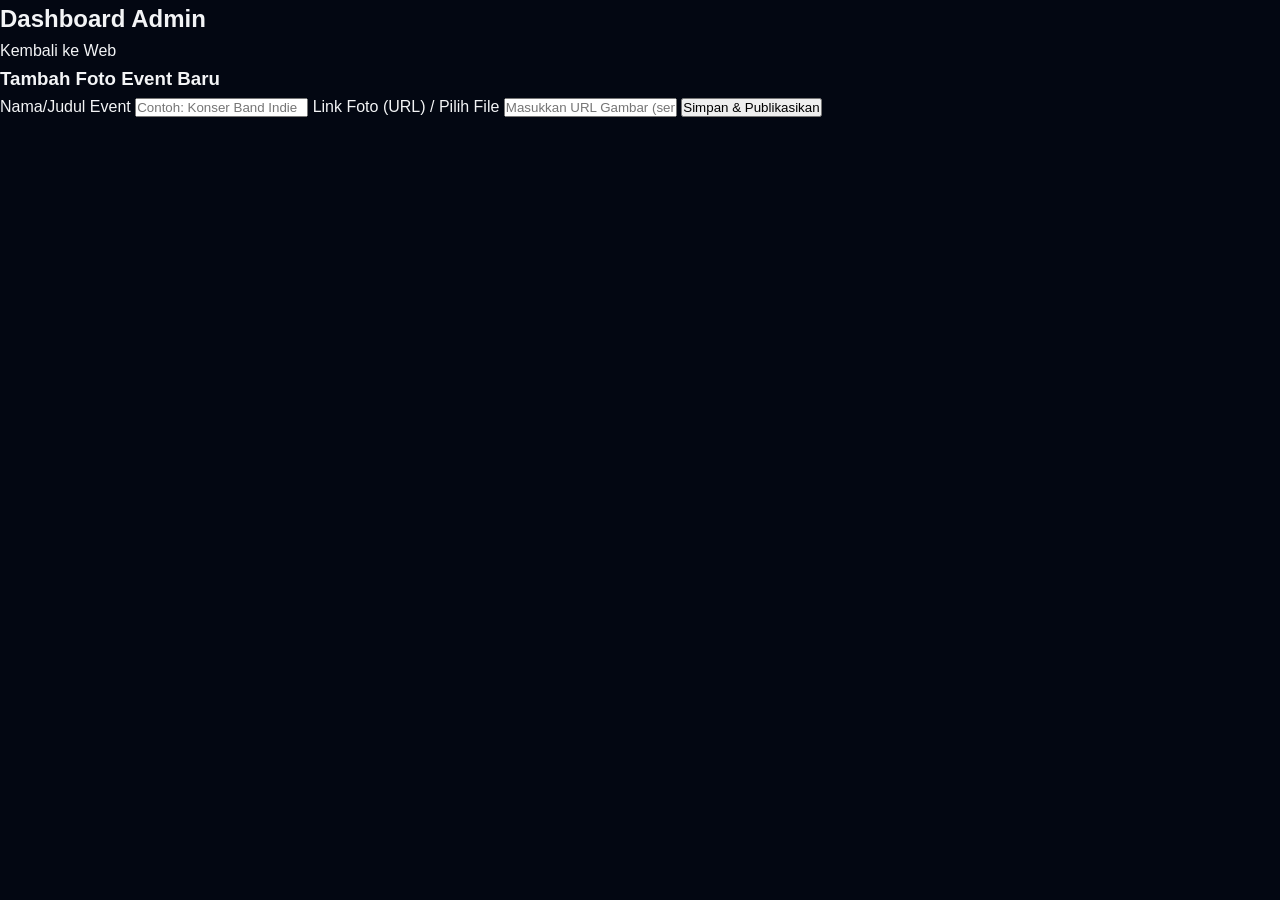
==== dashboard.html @ c24196a7 "Create dashboard.html" ====
<!DOCTYPE html>
<html lang="id">
<head>
    <meta charset="UTF-8">
    <meta name="viewport" content="width=device-width, initial-scale=1.0">
    <title>Dashboard Admin - Upload Event</title>
    <link rel="stylesheet" href="style.css">
</head>
<body class="bg-dash">

    <div class="dashboard-container">
        <header class="dash-header">
            <h2>Dashboard Admin</h2>
            <a href="index.html" class="btn-back">Kembali ke Web</a>
        </header>

        <main class="dash-content">
            <div class="upload-box">
                <h3>Tambah Foto Event Baru</h3>
                <form id="uploadForm">
                    <label>Nama/Judul Event</label>
                    <input type="text" id="eventTitle" placeholder="Contoh: Konser Band Indie" required>

                    <label>Link Foto (URL) / Pilih File</label>
                    <input type="text" id="eventImg" placeholder="Masukkan URL Gambar (sementara)" required>
                    
                    <button type="submit" class="btn-submit">Simpan & Publikasikan</button>
                </form>
            </div>
        </main>
    </div>

    <script>
        // Simulasi logika penyimpanan sementara menggunakan LocalStorage
        document.getElementById('uploadForm').addEventListener('submit', function(e) {
            e.preventDefault();
            
            const title = document.getElementById('eventTitle').value;
            const imgUrl = document.getElementById('eventImg').value;

            // Catatan: Ini hanya simulasi frontend lokal agar Anda paham alurnya.
            alert('Foto "' + title + '" berhasil ditambahkan! (Simulasi)');
            
            // Reset form
            document.getElementById('uploadForm').reset();
        });
    </script>
</body>
</html>
---- style.css ----
/* --- RESET & BASE STYLE --- */
* {
    margin: 0;
    padding: 0;
    box-sizing: border-box;
}

html {
    scroll-behavior: smooth;
    font-family: 'Segoe UI', Tahoma, Geneva, Verdana, sans-serif;
}

body {
    background-color: #030712; /* Gray 950 */
    color: #f3f4f6; /* Gray 100 */
    line-height: 1.6;
}

a {
    text-decoration: none;
    color: inherit;
}

/* --- UTILITIES / REUSABLE LAYOUT --- */
.container {
    max-w-7xl;
    max-width: 1200px;
    margin: 0 auto;
    padding: 0 20px;
}

.text-center {
    text-align: center;
}

.max-w-md {
    max-width: 768px;
    margin: 0 auto;
}

.grid-2 {
    display: grid;
    grid-template-columns: repeat(auto-fit, minmax(300px, 1fr));
    gap: 48px;
    align-items: center;
}

.grid-3 {
    display: grid;
    grid-template-columns: repeat(auto-fit, minmax(300px, 1fr));
    gap: 32px;
}

.section-subtitle {
    font-weight: bold;
    text-transform: uppercase;
    letter-spacing: 2px;
    font-size: 14px;
    display: block;
    margin-bottom: 8px;
}

.about .section-subtitle, .portfolio .section-subtitle { color: #a855f7; }
.services .section-subtitle, .contact .section-subtitle { color: #3b82f6; }

.section-title {
    font-size: 36px;
    font-weight: 800;
    margin-bottom: 24px;
}

/* Color Accents */
.icon-blue, .num-blue, .tag-blue { color: #3b82f6; }
.icon-purple, .num-purple, .tag-purple { color: #a855f7; }

/* --- NAVBAR --- */
.navbar {
    position: fixed;
    width: 100%;
    top: 0;
    z-index: 100;
    background-color: rgba(3, 7, 18, 0.8);
    backdrop-filter: blur(12px);
    border-b: 1px solid #1f2937;
    border-bottom: 1px solid #1f2937;
}

.nav-container {
    max-width: 1200px;
    margin: 0 auto;
    padding: 0 20px;
    height: 80px;
    display: flex;
    justify-content: space-between;
    align-items: center;
}

.logo {
    font-size: 24px;
    font-weight: 900;
    letter-spacing: 1px;
    color: #3b82f6;
}

.logo span {
    color: #ffffff;
}

.nav-links {
    display: flex;
    align-items: center;
    gap: 32px;
    font-weight: 500;
}

.nav-links a:hover {
    color: #3b82f6;
    transition: color 0.3s;
}

.btn-nav {
    background-color: #2563eb;
    padding: 10px 20px;
    border-radius: 6px;
    color: #fff !important;
    transition: background 0.3s;
}

.btn-nav:hover {
    background-color: #1d4ed8;
}

/* --- HERO SECTION --- */
.hero {
    position: relative;
    height: h-screen;
    height: 100vh;
    display: flex;
    align-items: center;
    justify-content: center;
    background-image: url('https://images.unsplash.com/photo-1516450360452-9312f5e86fc7?auto=format&fit=crop&q=80&w=1920');
    background-size: cover;
    background-position: center;
    text-align: center;
}

.hero-overlay {
    position: absolute;
    inset: 0;
    background: linear-gradient(to top, #030712, rgba(0,0,0,0.6));
}

.hero-content {
    position: relative;
    z-index: 10;
    padding: 0 20px;
    max-width: 800px;
}

.hero-subtitle {
    color: #3b82f6;
    font-weight: bold;
    text-transform: uppercase;
    letter-spacing: 2px;
}

.hero-title {
    font-size: 56px;
    font-weight: 900;
    margin-top: 12px;
    line-height: 1.2;
}

.neon-blue {
    color: #3b82f6;
    text-shadow: 0 0 15px rgba(59, 130, 246, 0.6);
}

.neon-purple {
    color: #a855f7;
    text-shadow: 0 0 15px rgba(168, 85, 247, 0.6);
}

.hero-description {
    margin-top: 24px;
    font-size: 20px;
    color: #d1d5db;
}

.hero-buttons {
    margin-top: 40px;
    display: flex;
    justify-content: center;
    gap: 16px;
}

.btn {
    padding: 14px 32px;
    border-radius: 50px;
    font-weight: 600;
    font-size: 18px;
    transition: all 0.3s;
}

.btn-primary {
    background-color: #2563eb;
    color: white;
}

.btn-primary:hover {
    background-color: #1d4ed8;
    transform: translateY(-2px);
}

.btn-secondary {
    border: 1px solid #4b5563;
    color: white;
}

.btn-secondary:hover {
    border-color: white;
}

/* --- ABOUT SECTION --- */
.about {
    padding: 96px 0;
    background-color: #111827; /* Gray 900 */
}

.about-text p {
    color: #9ca3af;
    margin-bottom: 16px;
}

.feature-card {
    background-color: #030712;
    padding: 32px;
    border-radius: 16px;
    border: 1px solid #1f2937;
    text-align: center;
    margin-bottom: 16px;
}

.feature-card i {
    font-size: 40px;
    margin-bottom: 16px;
}

.feature-card h3 {
    margin-bottom: 8px;
}

.feature-card p {
    font-size: 14px;
    color: #6b7280;
}

/* --- SERVICES SECTION --- */
.services {
    padding: 96px 0;
}

.services .text-center {
    margin-bottom: 64px;
}

.service-card {
    background-color: #111827;
    border: 1px solid #1f2937;
    padding: 32px;
    border-radius: 24px;
    transition: all 0.3s;
}

.service-card:hover {
    transform: translateY(-5px);
}

.service-card.border-blue:hover { border-color: #3b82f6; }
.service-card.border-purple:hover { border-color: #a855f7; }

.service-number {
    font-size: 20px;
    font-weight: bold;
    width: 48px;
    height: 48px;
    background-color: rgba(255,255,255,0.05);
    display: flex;
    align-items: center;
    justify-content: center;
    border-radius: 8px;
    margin-bottom: 24px;
}

.service-card h3 {
    font-size: 24px;
    margin-bottom: 16px;
}

.service-card p {
    color: #9ca3af;
    font-size: 14px;
    margin-bottom: 24px;
}

.service-list {
    list-style: none;
    font-size: 13px;
    color: #6b7280;
}

.service-list li {
    margin-bottom: 8px;
}

/* --- PORTFOLIO SECTION --- */
.portfolio {
    padding: 96px 0;
    background-color: #111827;
}

.portfolio .text-center {
    margin-bottom: 64px;
}

.portfolio-item {
    position: relative;
    border-radius: 16px;
    overflow: hidden;
    height: 256px;
    background-color: #030712;
}

.portfolio-item img {
    width: 100%;
    height: 100%;
    object-fit: cover;
    opacity: 0.7;
    transition: all 0.5s;
}

.portfolio-overlay {
    position: absolute;
    inset: 0;
    background: linear-gradient(to top, rgba(0,0,0,0.9), transparent);
    padding: 24px;
    display: flex;
    flex-direction: column;
    justify-content: flex-end;
    opacity: 0;
    transition: all 0.3s;
}

.portfolio-item:hover img {
    transform: scale(1.1);
}

.portfolio-item:hover .portfolio-overlay {
    opacity: 1;
}

/* --- CONTACT SECTION --- */
.contact {
    padding: 96px 0;
}

.contact-desc {
    color: #9ca3af;
    margin-bottom: 48px;
}

.btn-whatsapp {
    display: inline-flex;
    align-items: center;
    gap: 12px;
    background-color: #16a34a;
    color: white;
    font-size: 20px;
    font-weight: bold;
    padding: 16px 32px;
    border-radius: 50px;
    box-shadow: 0 10px 20px rgba(22, 163, 74, 0.2);
    transition: all 0.3s;
}

.btn-whatsapp:hover {
    background-color: #15803d;
    transform: scale(1.05);
}

.contact-info {
    margin-top: 64px;
    color: #6b7280;
    font-size: 14px;
}

/* --- FOOTER --- */
.footer {
    border-top: 1px solid #111827;
    padding: 32px 0;
    text-align: center;
    color: #4b5563;
    font-size: 14px;
}

/* --- RESPONSIVE DESIGN (HP) --- */
@media (max-width: 768px) {
    .nav-links { display: none; } /* Sembunyikan menu di mobile demi kesederhanaan */
    .hero-title { font-size: 36px; }
    .hero-description { font-size: 16px; }
    .hero-buttons { flex-direction: column; }
    .section-title { font-size: 28px; }
}
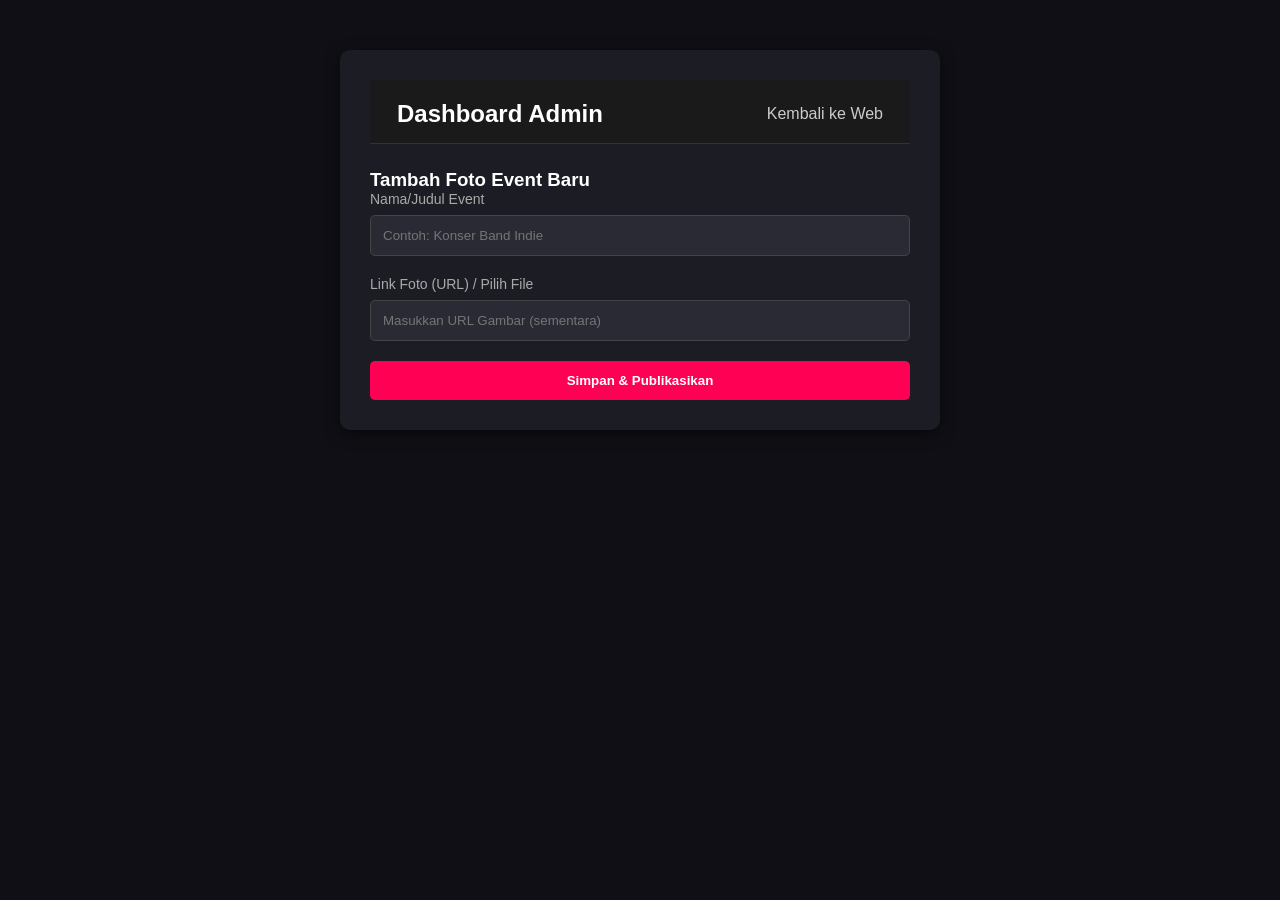
==== commit 69461050: "commit" ====
--- a/dashboard.html
+++ b/dashboard.html
@@ -30,19 +30,35 @@
         </main>
     </div>
 
-    <script>
-        // Simulasi logika penyimpanan sementara menggunakan LocalStorage
-        document.getElementById('uploadForm').addEventListener('submit', function(e) {
-            e.preventDefault();
+   <script>
+        const uploadForm = document.getElementById('uploadForm');
+
+        uploadForm.addEventListener('submit', function(e) {
+            e.preventDefault(); // Mencegah halaman refresh saat submit
             
             const title = document.getElementById('eventTitle').value;
             const imgUrl = document.getElementById('eventImg').value;
 
-            // Catatan: Ini hanya simulasi frontend lokal agar Anda paham alurnya.
-            alert('Foto "' + title + '" berhasil ditambahkan! (Simulasi)');
+            // 1. Ambil data lama dari LocalStorage (jika ada), jika belum ada buat array kosong
+            let currentEvents = localStorage.getItem('eventGallery');
+            if (currentEvents) {
+                currentEvents = JSON.parse(currentEvents);
+            } else {
+                currentEvents = [];
+            }
+
+            // 2. Tambahkan data event baru ke dalam array
+            currentEvents.push({
+                title: title,
+                img: imgUrl
+            });
+
+            // 3. Simpan kembali array yang diperbarui ke LocalStorage
+            localStorage.setItem('eventGallery', JSON.stringify(currentEvents));
             
-            // Reset form
-            document.getElementById('uploadForm').reset();
+            // 4. Beri notifikasi sukses dan reset form
+            alert('Foto event "' + title + '" berhasil diterbitkan ke halaman utama!');
+            uploadForm.reset();
         });
     </script>
 </body>
--- a/style.css
+++ b/style.css
@@ -1,413 +1,289 @@
-/* --- RESET & BASE STYLE --- */
+/* Reset & Base Styling */
 * {
     margin: 0;
     padding: 0;
     box-sizing: border-box;
-}
-
-html {
+    font-family: 'Segoe UI', Tahoma, Geneva, Verdana, sans-serif;
+}
+body {
+    background-color: #121212;
+    color: #ffffff;
     scroll-behavior: smooth;
-    font-family: 'Segoe UI', Tahoma, Geneva, Verdana, sans-serif;
-}
-
-body {
-    background-color: #030712; /* Gray 950 */
-    color: #f3f4f6; /* Gray 100 */
-    line-height: 1.6;
-}
-
-a {
-    text-decoration: none;
-    color: inherit;
-}
-
-/* --- UTILITIES / REUSABLE LAYOUT --- */
-.container {
-    max-w-7xl;
+}
+
+/* Navbar */
+header {
+    display: flex;
+    justify-content: space-between;
+    align-items: center;
+    padding: 20px 5%;
+    background: #1a1a1a;
+    border-bottom: 2px solid #ff0055;
+    position: sticky;
+    top: 0;
+    z-index: 100;
+}
+.logo {
+    font-size: 24px;
+    font-weight: bold;
+    color: #ff0055;
+}
+nav a {
+    color: #fff;
+    text-decoration: none;
+    margin-left: 20px;
+    transition: 0.3s;
+}
+nav a:hover {
+    color: #ff0055;
+}
+.btn-dash {
+    background: #ff0055;
+    padding: 8px 15px;
+    border-radius: 5px;
+}
+
+/* Hero Section */
+.hero {
+    height: 60vh;
+    background: linear-gradient(rgba(0,0,0,0.7), rgba(0,0,0,0.7)), url('https://images.unsplash.com/photo-1470225620780-dba8ba36b745?q=80&w=1200') no-repeat center center/cover;
+    display: flex;
+    justify-content: center;
+    align-items: center;
+    text-align: center;
+    padding: 0 20px;
+}
+.hero-text h1 {
+    font-size: 45px;
+    margin-bottom: 10px;
+}
+.hero-text p {
+    font-size: 18px;
+    margin-bottom: 20px;
+    color: #ccc;
+}
+.cta-btn {
+    background: transparent;
+    color: #ff0055;
+    border: 2px solid #ff0055;
+    padding: 10px 25px;
+    text-decoration: none;
+    font-weight: bold;
+    border-radius: 5px;
+    transition: 0.3s;
+}
+.cta-btn:hover {
+    background: #ff0055;
+    color: #fff;
+}
+
+/* Services */
+.services {
+    padding: 60px 5%;
+    text-align: center;
+    background: #181818;
+}
+.services h2, .gallery h2 {
+    margin-bottom: 40px;
+    font-size: 32px;
+    border-bottom: 3px solid #ff0055;
+    display: inline-block;
+    padding-bottom: 10px;
+}
+.card-container {
+    display: flex;
+    gap: 20px;
+    justify-content: center;
+    flex-wrap: wrap;
+}
+.card {
+    background: #222;
+    padding: 30px;
+    border-radius: 8px;
+    width: 300px;
+    border-top: 4px solid #ff0055;
+}
+
+/* Gallery */
+.gallery {
+    padding: 60px 5%;
+    text-align: center;
+}
+.gallery-grid {
+    display: grid;
+    grid-template-columns: repeat(auto-fit, minmax(280px, 1fr));
+    gap: 20px;
+}
+.gallery-item {
+    background: #222;
+    padding: 10px;
+    border-radius: 8px;
+}
+.gallery-item img {
+    width: 100%;
+    height: 200px;
+    object-fit: cover;
+    border-radius: 5px;
+}
+.gallery-item p {
+    margin-top: 10px;
+    font-weight: bold;
+}
+
+/* Footer */
+/* --- Pembaruan Style Footer --- */
+footer {
+    background: #16161a;
+    padding: 50px 5% 20px 5%;
+    border-top: 3px solid #ff0055;
+    color: #fff;
+}
+
+.footer-container {
+    display: flex;
+    justify-content: space-between;
+    flex-wrap: wrap;
+    gap: 40px;
     max-width: 1200px;
     margin: 0 auto;
-    padding: 0 20px;
-}
-
-.text-center {
-    text-align: center;
-}
-
-.max-w-md {
-    max-width: 768px;
-    margin: 0 auto;
-}
-
-.grid-2 {
-    display: grid;
-    grid-template-columns: repeat(auto-fit, minmax(300px, 1fr));
-    gap: 48px;
-    align-items: center;
-}
-
-.grid-3 {
-    display: grid;
-    grid-template-columns: repeat(auto-fit, minmax(300px, 1fr));
-    gap: 32px;
-}
-
-.section-subtitle {
-    font-weight: bold;
-    text-transform: uppercase;
-    letter-spacing: 2px;
+}
+
+.footer-section {
+    flex: 1;
+    min-width: 280px;
+}
+
+.footer-section h3 {
+    font-size: 20px;
+    color: #ff0055;
+    margin-bottom: 15px;
+}
+
+.footer-section p {
+    color: #aaa;
     font-size: 14px;
-    display: block;
+    line-height: 1.6;
+    margin-bottom: 20px;
+}
+
+/* Tombol WhatsApp */
+.wa-btn {
+    display: inline-block;
+    background: #25D366;
+    color: #fff;
+    padding: 12px 20px;
+    text-decoration: none;
+    font-weight: bold;
+    border-radius: 5px;
+    transition: 0.3s;
+    font-size: 15px;
+}
+
+.wa-btn:hover {
+    background: #20ba5a;
+    box-shadow: 0 4px 15px rgba(37, 211, 102, 0.4);
+}
+
+/* Ikon Media Sosial */
+.social-icons {
+    display: flex;
+    gap: 15px;
+}
+
+.social-icons a {
+    color: #fff;
+    background: #2a2a35;
+    width: 45px;
+    height: 45px;
+    display: flex;
+    justify-content: center;
+    align-items: center;
+    border-radius: 50%;
+    font-size: 20px;
+    text-decoration: none;
+    transition: 0.3s;
+}
+
+.social-icons a:hover {
+    background: #ff0055;
+    transform: translateY(-5px);
+}
+
+/* Hak Cipta Bawah */
+.footer-bottom {
+    text-align: center;
+    margin-top: 40px;
+    padding-top: 20px;
+    border-top: 1px solid #2a2a35;
+    font-size: 13px;
+    color: #666;
+}
+
+/* Dashboard Khusus */
+.bg-dash {
+    background: #0f0f15;
+}
+.dashboard-container {
+    max-width: 600px;
+    margin: 50px auto;
+    background: #1c1c24;
+    padding: 30px;
+    border-radius: 10px;
+    box-shadow: 0 4px 15px rgba(0,0,0,0.5);
+}
+.dash-header {
+    display: flex;
+    justify-content: space-between;
+    align-items: center;
+    border-bottom: 1px solid #333;
+    padding-bottom: 15px;
+    margin-bottom: 25px;
+}
+.btn-back {
+    color: #ccc;
+    text-decoration: none;
+}
+.upload-box form {
+    display: flex;
+    flex-direction: column;
+}
+.upload-box label {
     margin-bottom: 8px;
-}
-
-.about .section-subtitle, .portfolio .section-subtitle { color: #a855f7; }
-.services .section-subtitle, .contact .section-subtitle { color: #3b82f6; }
-
-.section-title {
-    font-size: 36px;
-    font-weight: 800;
-    margin-bottom: 24px;
-}
-
-/* Color Accents */
-.icon-blue, .num-blue, .tag-blue { color: #3b82f6; }
-.icon-purple, .num-purple, .tag-purple { color: #a855f7; }
-
-/* --- NAVBAR --- */
-.navbar {
-    position: fixed;
-    width: 100%;
-    top: 0;
-    z-index: 100;
-    background-color: rgba(3, 7, 18, 0.8);
-    backdrop-filter: blur(12px);
-    border-b: 1px solid #1f2937;
-    border-bottom: 1px solid #1f2937;
-}
-
-.nav-container {
-    max-width: 1200px;
-    margin: 0 auto;
-    padding: 0 20px;
-    height: 80px;
-    display: flex;
-    justify-content: space-between;
-    align-items: center;
-}
-
-.logo {
-    font-size: 24px;
-    font-weight: 900;
-    letter-spacing: 1px;
-    color: #3b82f6;
-}
-
-.logo span {
-    color: #ffffff;
-}
-
-.nav-links {
-    display: flex;
-    align-items: center;
-    gap: 32px;
+    font-size: 14px;
+    color: #aaa;
+}
+.upload-box input {
+    padding: 12px;
+    background: #2a2a35;
+    border: 1px solid #444;
+    color: #fff;
+    border-radius: 5px;
+    margin-bottom: 20px;
+}
+.btn-submit {
+    background: #ff0055;
+    color: white;
+    border: none;
+    padding: 12px;
+    font-weight: bold;
+    border-radius: 5px;
+    cursor: pointer;
+}
+/* Style untuk Section Statistik */
+.stats-section {
+    display: flex;
+    justify-content: space-around;
+    align-items: center;
+    padding: 40px 5%;
+    background: #ff0055;
+    color: white;
+    text-align: center;
+}
+.stat-box h2 {
+    font-size: 40px;
+    margin-bottom: 5px;
+}
+.stat-box p {
+    font-size: 16px;
     font-weight: 500;
-}
-
-.nav-links a:hover {
-    color: #3b82f6;
-    transition: color 0.3s;
-}
-
-.btn-nav {
-    background-color: #2563eb;
-    padding: 10px 20px;
-    border-radius: 6px;
-    color: #fff !important;
-    transition: background 0.3s;
-}
-
-.btn-nav:hover {
-    background-color: #1d4ed8;
-}
-
-/* --- HERO SECTION --- */
-.hero {
-    position: relative;
-    height: h-screen;
-    height: 100vh;
-    display: flex;
-    align-items: center;
-    justify-content: center;
-    background-image: url('https://images.unsplash.com/photo-1516450360452-9312f5e86fc7?auto=format&fit=crop&q=80&w=1920');
-    background-size: cover;
-    background-position: center;
-    text-align: center;
-}
-
-.hero-overlay {
-    position: absolute;
-    inset: 0;
-    background: linear-gradient(to top, #030712, rgba(0,0,0,0.6));
-}
-
-.hero-content {
-    position: relative;
-    z-index: 10;
-    padding: 0 20px;
-    max-width: 800px;
-}
-
-.hero-subtitle {
-    color: #3b82f6;
-    font-weight: bold;
-    text-transform: uppercase;
-    letter-spacing: 2px;
-}
-
-.hero-title {
-    font-size: 56px;
-    font-weight: 900;
-    margin-top: 12px;
-    line-height: 1.2;
-}
-
-.neon-blue {
-    color: #3b82f6;
-    text-shadow: 0 0 15px rgba(59, 130, 246, 0.6);
-}
-
-.neon-purple {
-    color: #a855f7;
-    text-shadow: 0 0 15px rgba(168, 85, 247, 0.6);
-}
-
-.hero-description {
-    margin-top: 24px;
-    font-size: 20px;
-    color: #d1d5db;
-}
-
-.hero-buttons {
-    margin-top: 40px;
-    display: flex;
-    justify-content: center;
-    gap: 16px;
-}
-
-.btn {
-    padding: 14px 32px;
-    border-radius: 50px;
-    font-weight: 600;
-    font-size: 18px;
-    transition: all 0.3s;
-}
-
-.btn-primary {
-    background-color: #2563eb;
-    color: white;
-}
-
-.btn-primary:hover {
-    background-color: #1d4ed8;
-    transform: translateY(-2px);
-}
-
-.btn-secondary {
-    border: 1px solid #4b5563;
-    color: white;
-}
-
-.btn-secondary:hover {
-    border-color: white;
-}
-
-/* --- ABOUT SECTION --- */
-.about {
-    padding: 96px 0;
-    background-color: #111827; /* Gray 900 */
-}
-
-.about-text p {
-    color: #9ca3af;
-    margin-bottom: 16px;
-}
-
-.feature-card {
-    background-color: #030712;
-    padding: 32px;
-    border-radius: 16px;
-    border: 1px solid #1f2937;
-    text-align: center;
-    margin-bottom: 16px;
-}
-
-.feature-card i {
-    font-size: 40px;
-    margin-bottom: 16px;
-}
-
-.feature-card h3 {
-    margin-bottom: 8px;
-}
-
-.feature-card p {
-    font-size: 14px;
-    color: #6b7280;
-}
-
-/* --- SERVICES SECTION --- */
-.services {
-    padding: 96px 0;
-}
-
-.services .text-center {
-    margin-bottom: 64px;
-}
-
-.service-card {
-    background-color: #111827;
-    border: 1px solid #1f2937;
-    padding: 32px;
-    border-radius: 24px;
-    transition: all 0.3s;
-}
-
-.service-card:hover {
-    transform: translateY(-5px);
-}
-
-.service-card.border-blue:hover { border-color: #3b82f6; }
-.service-card.border-purple:hover { border-color: #a855f7; }
-
-.service-number {
-    font-size: 20px;
-    font-weight: bold;
-    width: 48px;
-    height: 48px;
-    background-color: rgba(255,255,255,0.05);
-    display: flex;
-    align-items: center;
-    justify-content: center;
-    border-radius: 8px;
-    margin-bottom: 24px;
-}
-
-.service-card h3 {
-    font-size: 24px;
-    margin-bottom: 16px;
-}
-
-.service-card p {
-    color: #9ca3af;
-    font-size: 14px;
-    margin-bottom: 24px;
-}
-
-.service-list {
-    list-style: none;
-    font-size: 13px;
-    color: #6b7280;
-}
-
-.service-list li {
-    margin-bottom: 8px;
-}
-
-/* --- PORTFOLIO SECTION --- */
-.portfolio {
-    padding: 96px 0;
-    background-color: #111827;
-}
-
-.portfolio .text-center {
-    margin-bottom: 64px;
-}
-
-.portfolio-item {
-    position: relative;
-    border-radius: 16px;
-    overflow: hidden;
-    height: 256px;
-    background-color: #030712;
-}
-
-.portfolio-item img {
-    width: 100%;
-    height: 100%;
-    object-fit: cover;
-    opacity: 0.7;
-    transition: all 0.5s;
-}
-
-.portfolio-overlay {
-    position: absolute;
-    inset: 0;
-    background: linear-gradient(to top, rgba(0,0,0,0.9), transparent);
-    padding: 24px;
-    display: flex;
-    flex-direction: column;
-    justify-content: flex-end;
-    opacity: 0;
-    transition: all 0.3s;
-}
-
-.portfolio-item:hover img {
-    transform: scale(1.1);
-}
-
-.portfolio-item:hover .portfolio-overlay {
-    opacity: 1;
-}
-
-/* --- CONTACT SECTION --- */
-.contact {
-    padding: 96px 0;
-}
-
-.contact-desc {
-    color: #9ca3af;
-    margin-bottom: 48px;
-}
-
-.btn-whatsapp {
-    display: inline-flex;
-    align-items: center;
-    gap: 12px;
-    background-color: #16a34a;
-    color: white;
-    font-size: 20px;
-    font-weight: bold;
-    padding: 16px 32px;
-    border-radius: 50px;
-    box-shadow: 0 10px 20px rgba(22, 163, 74, 0.2);
-    transition: all 0.3s;
-}
-
-.btn-whatsapp:hover {
-    background-color: #15803d;
-    transform: scale(1.05);
-}
-
-.contact-info {
-    margin-top: 64px;
-    color: #6b7280;
-    font-size: 14px;
-}
-
-/* --- FOOTER --- */
-.footer {
-    border-top: 1px solid #111827;
-    padding: 32px 0;
-    text-align: center;
-    color: #4b5563;
-    font-size: 14px;
-}
-
-/* --- RESPONSIVE DESIGN (HP) --- */
-@media (max-width: 768px) {
-    .nav-links { display: none; } /* Sembunyikan menu di mobile demi kesederhanaan */
-    .hero-title { font-size: 36px; }
-    .hero-description { font-size: 16px; }
-    .hero-buttons { flex-direction: column; }
-    .section-title { font-size: 28px; }
 }
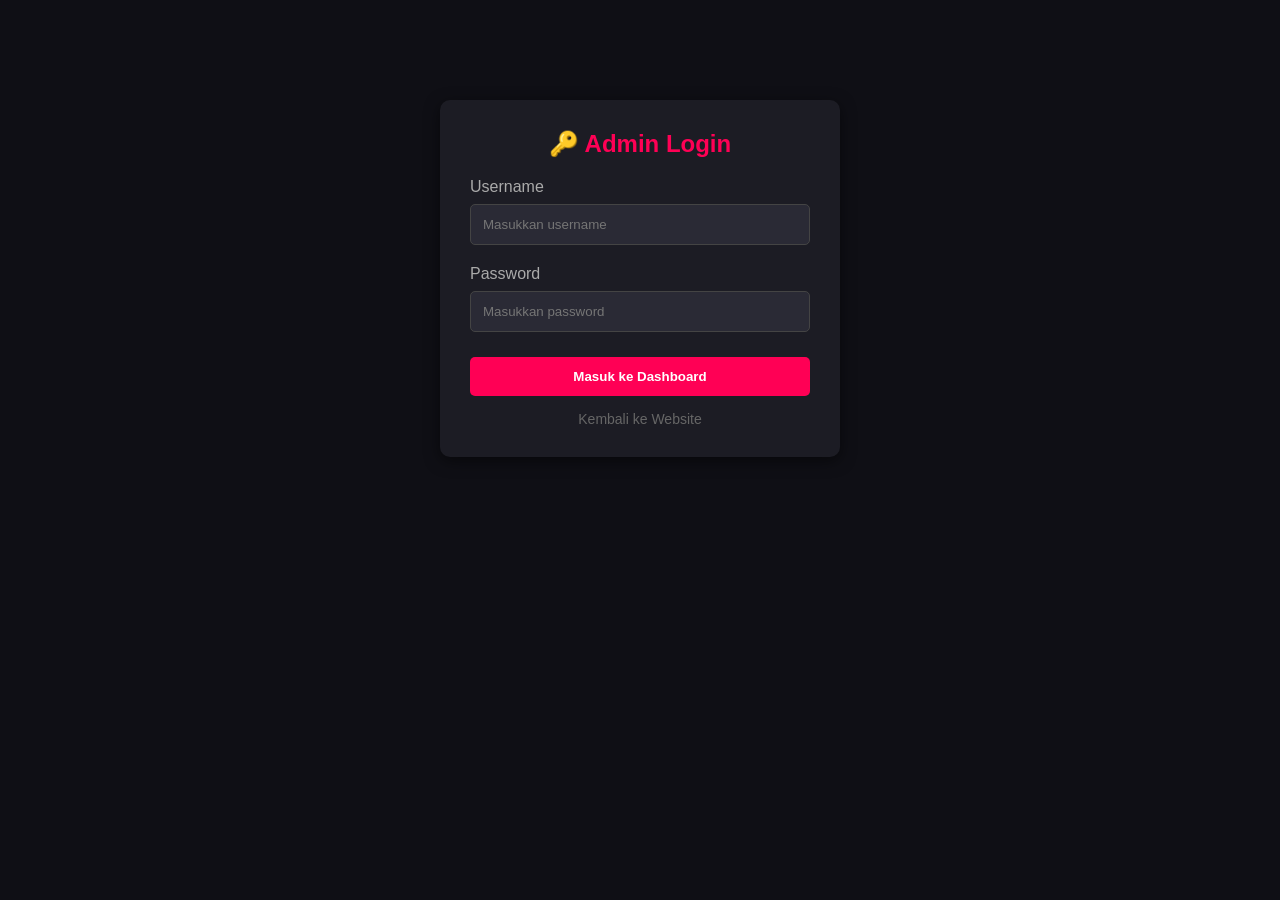
==== commit 6a397123: "commit" ====
--- a/dashboard.html
+++ b/dashboard.html
@@ -5,13 +5,37 @@
     <meta name="viewport" content="width=device-width, initial-scale=1.0">
     <title>Dashboard Admin - Upload Event</title>
     <link rel="stylesheet" href="style.css">
+
+    <link rel="preconnect" href="https://fonts.googleapis.com">
+    <link rel="preconnect" href="https://fonts.gstatic.com" crossorigin>
+    <link href="https://fonts.googleapis.com/css2?family=Orbitron:wght@700&display=swap" rel="stylesheet">
 </head>
 <body class="bg-dash">
 
-    <div class="dashboard-container">
+    <div id="loginContainer" class="dashboard-container" style="max-width: 400px; margin-top: 100px;">
+        <h2 style="text-align: center; margin-bottom: 20px; color: #ff0055;">🔑 Admin Login</h2>
+        <form id="loginForm" style="display: flex; flex-direction: column;">
+            <label style="margin-bottom: 8px; color: #aaa;">Username</label>
+            <input type="text" id="username" placeholder="Masukkan username" style="padding: 12px; background: #2a2a35; border: 1px solid #444; color: #fff; border-radius: 5px; margin-bottom: 20px;" required>
+
+            <label style="margin-bottom: 8px; color: #aaa;">Password</label>
+            <input type="password" id="password" placeholder="Masukkan password" style="padding: 12px; background: #2a2a35; border: 1px solid #444; color: #fff; border-radius: 5px; margin-bottom: 25px;" required>
+
+            <button type="submit" class="btn-submit">Masuk ke Dashboard</button>
+            <a href="index.html" style="text-align: center; color: #666; margin-top: 15px; text-decoration: none; font-size: 14px;">Kembali ke Website</a>
+        </form>
+    </div>
+
+    <div id="mainDashboard" class="dashboard-container" style="max-width: 800px; display: none;">
         <header class="dash-header">
-            <h2>Dashboard Admin</h2>
-            <a href="index.html" class="btn-back">Kembali ke Web</a>
+            <div>
+                <h2>Dashboard Admin</h2>
+                <small style="color: #666;">Login sebagai: <span id="userDisplay" style="color: #ff0055; font-weight: bold;"></span></small>
+            </div>
+            <div>
+                <button id="btnLogout" style="background: #444; color: #fff; border: none; padding: 6px 12px; border-radius: 4px; cursor: pointer; margin-right: 10px;">Logout</button>
+                <a href="index.html" class="btn-back">Kembali ke Web</a>
+            </div>
         </header>
 
         <main class="dash-content">
@@ -21,45 +45,144 @@
                     <label>Nama/Judul Event</label>
                     <input type="text" id="eventTitle" placeholder="Contoh: Konser Band Indie" required>
 
-                    <label>Link Foto (URL) / Pilih File</label>
-                    <input type="text" id="eventImg" placeholder="Masukkan URL Gambar (sementara)" required>
+                    <label>Link Foto (URL)</label>
+                    <input type="text" id="eventImg" placeholder="Masukkan URL Gambar" required>
                     
                     <button type="submit" class="btn-submit">Simpan & Publikasikan</button>
                 </form>
             </div>
+
+            <div class="manage-box" style="margin-top: 40px;">
+                <h3>Daftar Foto Galeri Saat Ini</h3>
+                <table id="crudTable" style="width: 100%; border-collapse: collapse; margin-top: 15px; color: #fff; text-align: left;">
+                    <thead>
+                        <tr style="border-bottom: 2px solid #ff0055; background: #2a2a35;">
+                            <th style="padding: 10px;">Preview</th>
+                            <th style="padding: 10px;">Judul Event</th>
+                            <th style="padding: 10px; text-align: center;">Aksi</th>
+                        </tr>
+                    </thead>
+                    <tbody id="tableBody">
+                        </tbody>
+                </table>
+            </div>
         </main>
     </div>
 
-   <script>
-        const uploadForm = document.getElementById('uploadForm');
+    </body>
+    <script>
+    // --- PENGATURAN KREDENSIAL LOGIN (Silakan Ubah Sesuai Keinginan Anda) ---
+    const ADMIN_USERNAME = "admin";
+    const ADMIN_PASSWORD = "audio123";
 
-        uploadForm.addEventListener('submit', function(e) {
-            e.preventDefault(); // Mencegah halaman refresh saat submit
-            
-            const title = document.getElementById('eventTitle').value;
-            const imgUrl = document.getElementById('eventImg').value;
+    // Element Selector
+    const loginForm = document.getElementById('loginForm');
+    const loginContainer = document.getElementById('loginContainer');
+    const mainDashboard = document.getElementById('mainDashboard');
+    const userDisplay = document.getElementById('userDisplay');
+    const btnLogout = document.getElementById('btnLogout');
+    
+    const uploadForm = document.getElementById('uploadForm');
+    const tableBody = document.getElementById('tableBody');
 
-            // 1. Ambil data lama dari LocalStorage (jika ada), jika belum ada buat array kosong
-            let currentEvents = localStorage.getItem('eventGallery');
-            if (currentEvents) {
-                currentEvents = JSON.parse(currentEvents);
-            } else {
-                currentEvents = [];
-            }
+    // --- 1. FITUR AUTENTIKASI (LOGIN & LOGOUT) ---
+    
+    // Fungsi untuk memeriksa apakah admin sudah login sebelumnya (cek SessionStorage)
+    function checkLoginStatus() {
+        const loggedInUser = sessionStorage.getItem('isLoggedIn');
+        if (loggedInUser === 'true') {
+            // Sembunyikan form login, tampilkan dashboard
+            loginContainer.style.display = 'none';
+            mainDashboard.style.display = 'block';
+            userDisplay.innerText = ADMIN_USERNAME;
+            renderTable(); // Jalankan fungsi baca data galeri
+        } else {
+            // Tampilkan form login, sembunyikan dashboard
+            loginContainer.style.display = 'block';
+            mainDashboard.style.display = 'none';
+        }
+    }
 
-            // 2. Tambahkan data event baru ke dalam array
-            currentEvents.push({
-                title: title,
-                img: imgUrl
-            });
+    // Event ketika form login disubmit
+    loginForm.addEventListener('submit', function(e) {
+        e.preventDefault();
+        const inputUser = document.getElementById('username').value;
+        const inputPass = document.getElementById('password').value;
 
-            // 3. Simpan kembali array yang diperbarui ke LocalStorage
+        if (inputUser === ADMIN_USERNAME && inputPass === ADMIN_PASSWORD) {
+            // Simpan status login di session (hilang saat browser ditutup)
+            sessionStorage.setItem('isLoggedIn', 'true');
+            alert('Login Berhasil! Selamat datang admin.');
+            checkLoginStatus();
+        } else {
+            alert('Username atau Password salah! Silakan coba lagi.');
+        }
+    });
+
+    // Event ketika tombol logout diklik
+    btnLogout.addEventListener('click', function() {
+        sessionStorage.removeItem('isLoggedIn');
+        alert('Anda telah keluar dari dashboard.');
+        checkLoginStatus();
+    });
+
+
+    // --- 2. FITUR CRUD GALERI (Dari Tahap Sebelumnya) ---
+
+    function renderTable() {
+        let currentEvents = localStorage.getItem('eventGallery');
+        currentEvents = currentEvents ? JSON.parse(currentEvents) : [];
+        tableBody.innerHTML = '';
+
+        if (currentEvents.length === 0) {
+            tableBody.innerHTML = `<tr><td colspan="3" style="text-align:center; padding: 20px; color: #666;">Belum ada foto event.</td></tr>`;
+            return;
+        }
+
+        currentEvents.forEach((event, index) => {
+            const row = document.createElement('tr');
+            row.style.borderBottom = '1px solid #333';
+            row.innerHTML = `
+                <td style="padding: 10px;">
+                    <img src="${event.img}" alt="${event.title}" style="width: 70px; height: 50px; object-fit: cover; border-radius: 4px;">
+                </td>
+                <td style="padding: 10px; font-weight: 500;">${event.title}</td>
+                <td style="padding: 10px; text-align: center;">
+                    <button onclick="deleteEvent(${index})" style="background: #ff0055; color: #fff; border: none; padding: 6px 12px; border-radius: 4px; cursor: pointer; font-size: 13px;">Hapus</button>
+                </td>
+            `;
+            tableBody.appendChild(row);
+        });
+    }
+
+    uploadForm.addEventListener('submit', function(e) {
+        e.preventDefault();
+        const title = document.getElementById('eventTitle').value;
+        const imgUrl = document.getElementById('eventImg').value;
+
+        let currentEvents = localStorage.getItem('eventGallery');
+        currentEvents = currentEvents ? JSON.parse(currentEvents) : [];
+
+        currentEvents.unshift({ title: title, img: imgUrl });
+        localStorage.setItem('eventGallery', JSON.stringify(currentEvents));
+        
+        alert('Foto event berhasil ditambahkan!');
+        uploadForm.reset();
+        renderTable();
+    });
+
+    function deleteEvent(index) {
+        let currentEvents = localStorage.getItem('eventGallery');
+        currentEvents = currentEvents ? JSON.parse(currentEvents) : [];
+
+        if (confirm(`Apakah Anda yakin ingin menghapus foto "${currentEvents[index].title}"?`)) {
+            currentEvents.splice(index, 1);
             localStorage.setItem('eventGallery', JSON.stringify(currentEvents));
-            
-            // 4. Beri notifikasi sukses dan reset form
-            alert('Foto event "' + title + '" berhasil diterbitkan ke halaman utama!');
-            uploadForm.reset();
-        });
-    </script>
-</body>
-</html>
+            renderTable();
+        }
+    }
+
+    // Jalankan pengecekan login saat halaman dimuat
+    window.onload = checkLoginStatus;
+</script>
+</html>
--- a/style.css
+++ b/style.css
@@ -131,91 +131,11 @@
 }
 
 /* Footer */
-/* --- Pembaruan Style Footer --- */
 footer {
-    background: #16161a;
-    padding: 50px 5% 20px 5%;
-    border-top: 3px solid #ff0055;
-    color: #fff;
-}
-
-.footer-container {
-    display: flex;
-    justify-content: space-between;
-    flex-wrap: wrap;
-    gap: 40px;
-    max-width: 1200px;
-    margin: 0 auto;
-}
-
-.footer-section {
-    flex: 1;
-    min-width: 280px;
-}
-
-.footer-section h3 {
-    font-size: 20px;
-    color: #ff0055;
-    margin-bottom: 15px;
-}
-
-.footer-section p {
-    color: #aaa;
+    text-align: center;
+    padding: 20px;
+    background: #1a1a1a;
     font-size: 14px;
-    line-height: 1.6;
-    margin-bottom: 20px;
-}
-
-/* Tombol WhatsApp */
-.wa-btn {
-    display: inline-block;
-    background: #25D366;
-    color: #fff;
-    padding: 12px 20px;
-    text-decoration: none;
-    font-weight: bold;
-    border-radius: 5px;
-    transition: 0.3s;
-    font-size: 15px;
-}
-
-.wa-btn:hover {
-    background: #20ba5a;
-    box-shadow: 0 4px 15px rgba(37, 211, 102, 0.4);
-}
-
-/* Ikon Media Sosial */
-.social-icons {
-    display: flex;
-    gap: 15px;
-}
-
-.social-icons a {
-    color: #fff;
-    background: #2a2a35;
-    width: 45px;
-    height: 45px;
-    display: flex;
-    justify-content: center;
-    align-items: center;
-    border-radius: 50%;
-    font-size: 20px;
-    text-decoration: none;
-    transition: 0.3s;
-}
-
-.social-icons a:hover {
-    background: #ff0055;
-    transform: translateY(-5px);
-}
-
-/* Hak Cipta Bawah */
-.footer-bottom {
-    text-align: center;
-    margin-top: 40px;
-    padding-top: 20px;
-    border-top: 1px solid #2a2a35;
-    font-size: 13px;
     color: #666;
 }
 
@@ -269,21 +189,55 @@
     border-radius: 5px;
     cursor: pointer;
 }
-/* Style untuk Section Statistik */
-.stats-section {
-    display: flex;
-    justify-content: space-around;
-    align-items: center;
-    padding: 40px 5%;
-    background: #ff0055;
-    color: white;
-    text-align: center;
-}
-.stat-box h2 {
-    font-size: 40px;
-    margin-bottom: 5px;
-}
-.stat-box p {
+/* --- TOMBOL NEGO HARGA DENGAN LOGO WHATSAPP --- */
+.wa-btn-nego {
+    display: inline-flex;
+    align-items: center;
+    justify-content: center;
+    background-color: #25D366; /* Warna Hijau Resmi WhatsApp */
+    color: #ffffff;
+    text-decoration: none;
+    font-weight: bold;
     font-size: 16px;
-    font-weight: 500;
+    padding: 12px 24px;
+    border-radius: 8px;
+    gap: 10px; /* Jarak antara logo WhatsApp dan Teks */
+    box-shadow: 0 4px 15px rgba(37, 211, 102, 0.3);
+    transition: all 0.3s ease;
+    margin-bottom: 25px;
+}
+
+/* Mengatur Ukuran Logo WhatsApp di Dalam Tombol */
+.wa-btn-nego .wa-icon {
+    font-size: 22px; 
+}
+
+/* Efek Interaktif Saat Kursor Menyorot Tombol (Hover) */
+.wa-btn-nego:hover {
+    background-color: #1ebd54; /* Warna hijau sedikit lebih gelap saat di-hover */
+    box-shadow: 0 6px 20px rgba(37, 211, 102, 0.5);
+    transform: translateY(-3px); /* Tombol sedikit terangkat */
+}
+
+/* Efek Saat Tombol Diklik (Active) */
+.wa-btn-nego:active {
+    transform: translateY(-1px);
+}
+.footer-section p {
+    color: #aaa;
+    font-size: 14px;
+    line-height: 1.6;
+    margin-bottom: 25px; /* <--- Tambah atau perbesar nilai ini untuk mengatur jarak spasi ke bawah */
+}
+/* --- Desain Font Baru untuk Logo --- */
+.logo {
+    font-family: 'Orbitron', sans-serif; /* Mengubah font khusus untuk logo */
+    font-size: 26px;
+    font-weight: 700; /* Membuat tulisan tebal */
+    color: #ff0055;
+    letter-spacing: 1px; /* Memberi jarak tipis antar huruf agar estetik */
+    text-transform: uppercase; /* Membuat semua huruf menjadi kapital (opsional) */
+    
+    /* Efek opsional: memberi sedikit kilauan lampu neon pada teks logo */
+    text-shadow: 0 0 10px rgba(255, 0, 85, 0.3); 
 }
